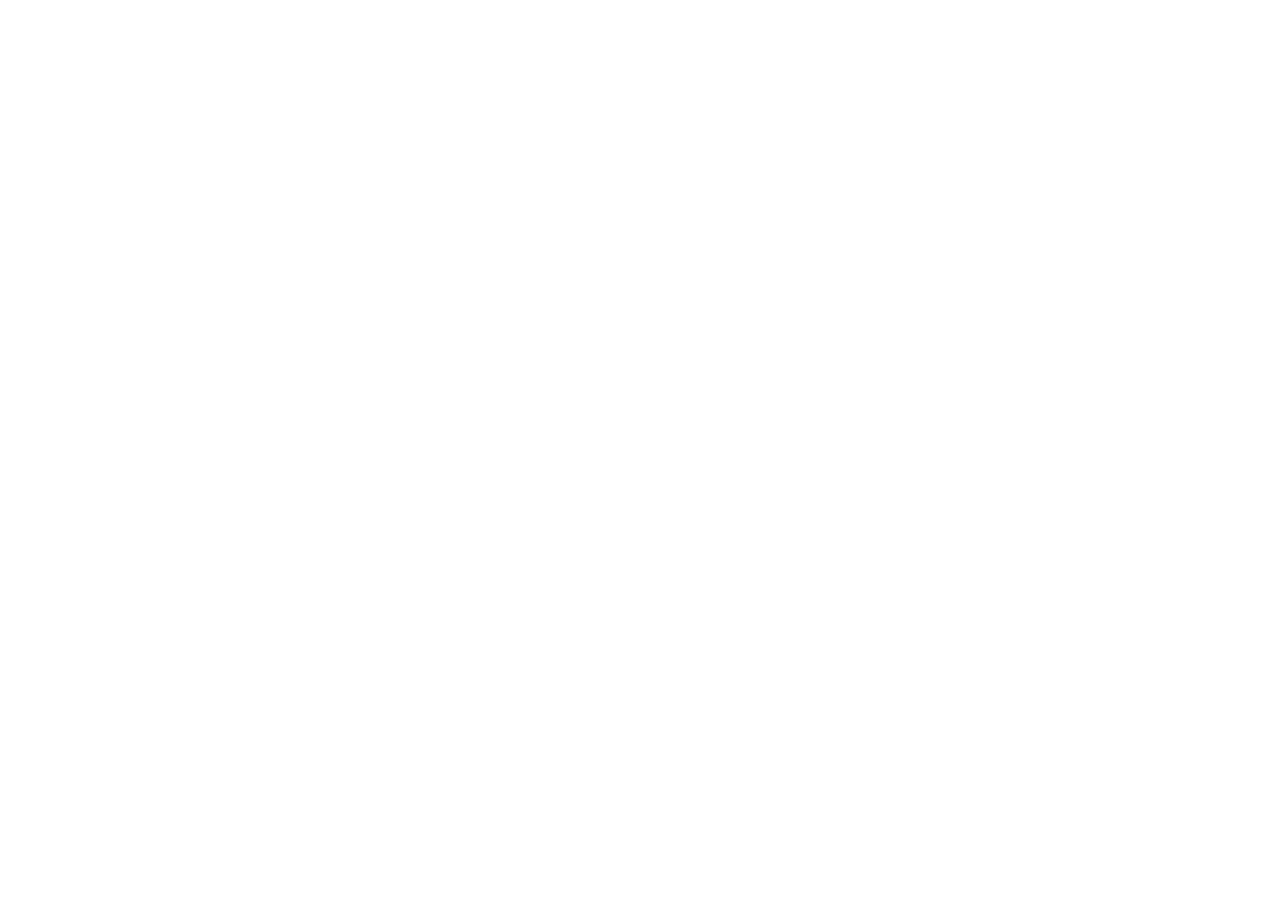
==== static/index.html @ 3c3314b4 "Latest build" ====
<!DOCTYPE html>
<html lang="en">
  <head>
    <meta charset="UTF-8" />
    <link rel="icon" type="image/x-icon" href="/favicon.ico?v=2" />
    <meta name="viewport" content="width=device-width, initial-scale=1.0" />
    <title>Contoso</title>
    <script type="module" crossorigin src="/assets/index-5dd88643.js"></script>
    <link rel="stylesheet" href="/assets/index-03186b6a.css">
  </head>
  <body>
    <div id="root"></div>
    
  </body>
</html>
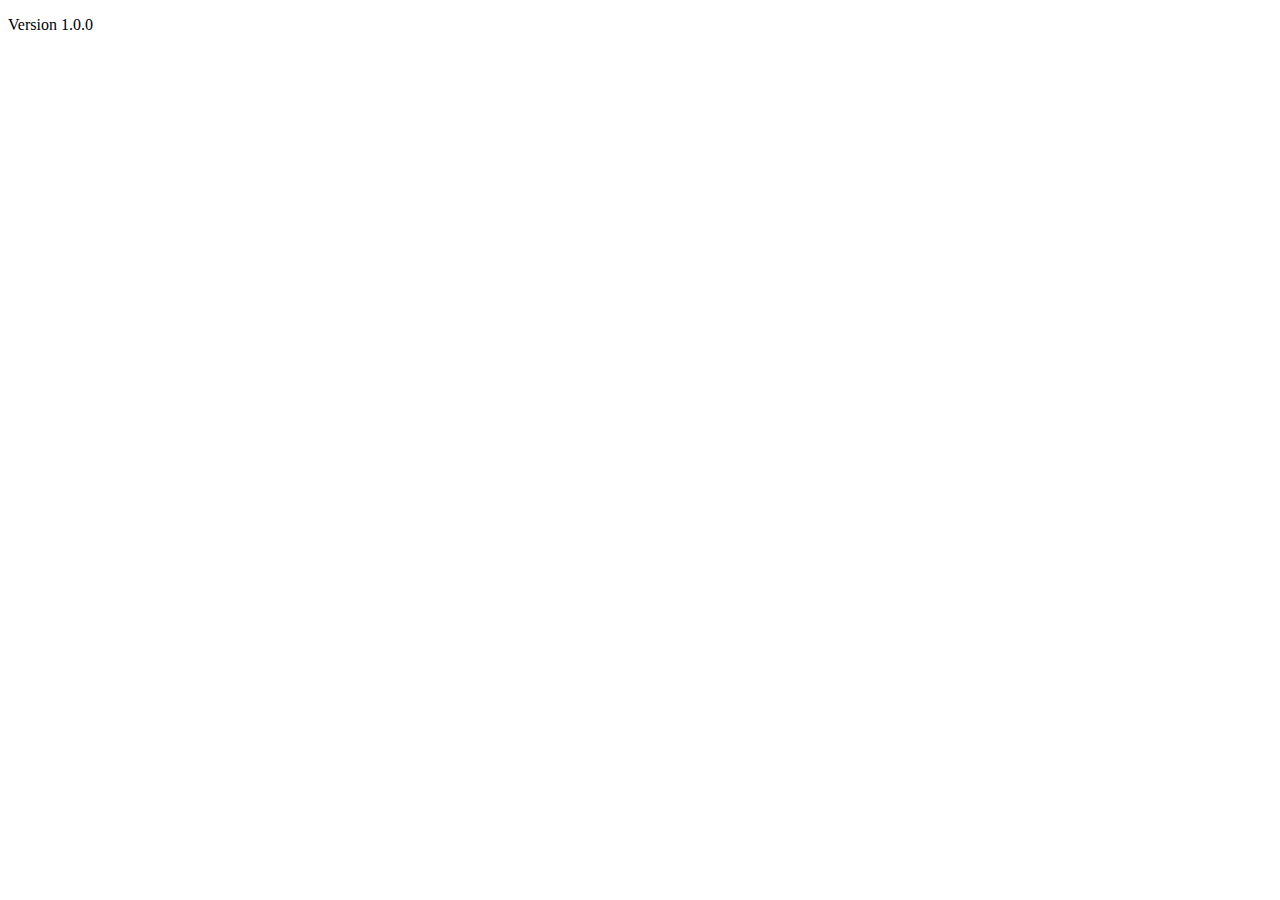
==== commit 30c03cd1: "App Build Output" ====
--- a/static/index.html
+++ b/static/index.html
@@ -5,11 +5,15 @@
     <link rel="icon" type="image/x-icon" href="/favicon.ico?v=2" />
     <meta name="viewport" content="width=device-width, initial-scale=1.0" />
     <title>Contoso</title>
-    <script type="module" crossorigin src="/assets/index-5dd88643.js"></script>
-    <link rel="stylesheet" href="/assets/index-03186b6a.css">
+    <script type="module" crossorigin src="/assets/index-89f3438c.js"></script>
+    <link rel="stylesheet" href="/assets/index-20e3c669.css">
   </head>
   <body>
     <div id="root"></div>
+      <!-- Footer -->
+  <footer>
+    <p>Version 1.0.0</p>
+  </footer>
     
   </body>
 </html>
